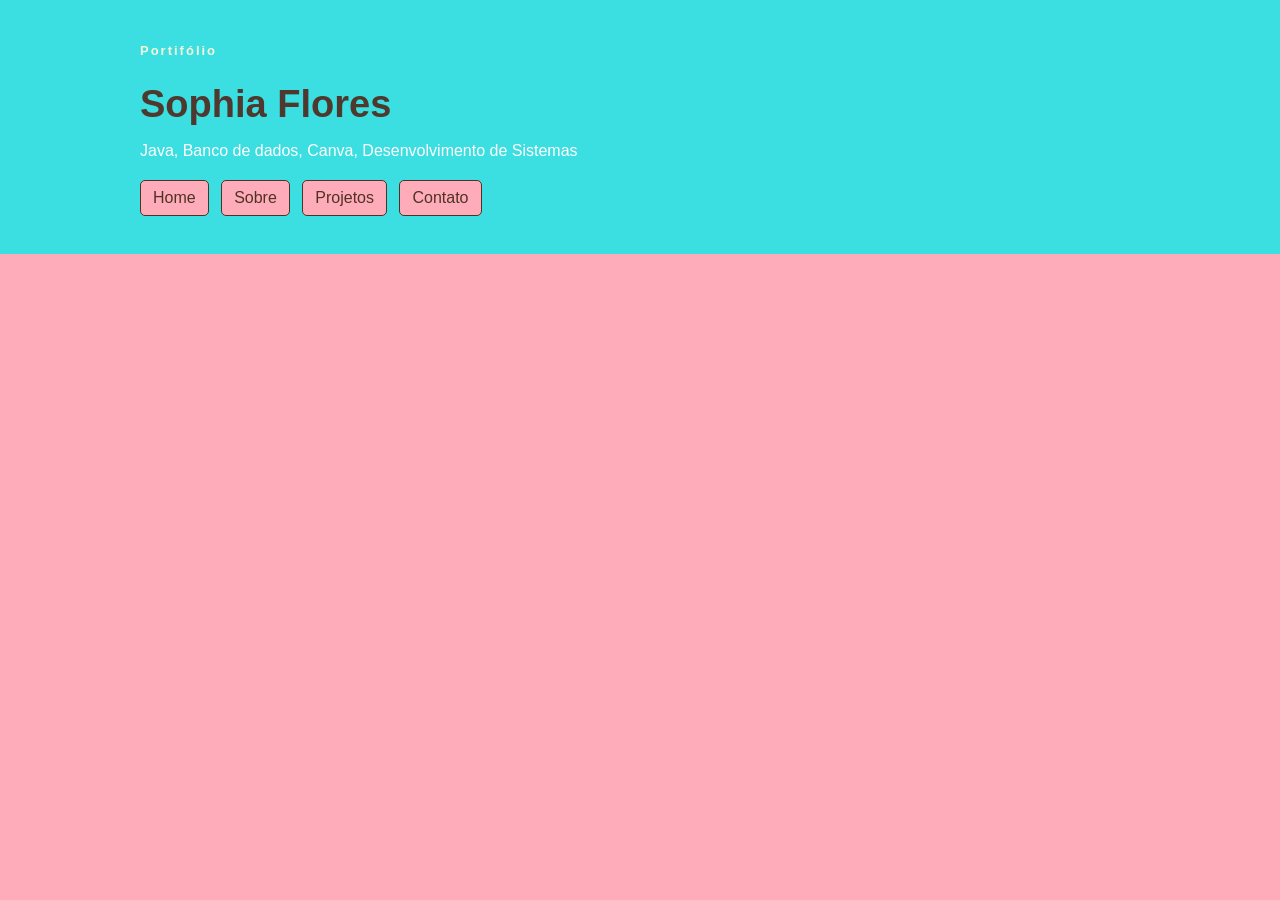
==== sobre.html @ 001b2994 "Criação da página sobre.html e do style sobre-sobre.css" ====
<!DOCTYPE html>
<html lang="en">
<head>
    <meta charset="UTF-8">
    <meta name="viewport" content="width=device-width, initial-scale=1.0">
    <link rel="stylesheet" href="../style/style-sobre.css">
    <link rel="stylesheet" href="./style/style.css">
    <title>Document</title>
</head>
<body>

    <header class="cabecalho">
        <div class="container">
            <p class="etiqueta">Portifólio</p>

            <h1> Sophia Flores </h1>

            <p class="subtitulo">

                Java, Banco de dados, Canva, Desenvolvimento de Sistemas
            </p>

            
            <nav class="menu-principal">
                <ul class="menu-principal">
              <li>
                <a class="menu-link"href="index.html">Home </a>
              </li>

               <li>
                <a class="menu-link"href="./pages/sobre.html>">Sobre </a>
              </li>

               <li>
                <a class="menu-link"href= "./pages/projetos.html" > Projetos </a>
              </li>

               <li>
                <a class="menu-link"href="./pages/contato.html"> Contato </a>
              </li>
              </ul>

            </nav>
        </div>
    </header>

    
</body>
</html>
---- style/style.css ----
*{
    box-sizing: border-box;
    
}


body{
    margin: 0;

    background-color: rgb(255, 172, 186);
    color: rgb(49, 49, 49);

    font-family: Arial, Helvetica, sans-serif;
    font-size: 16px;


}

h1, h2, h3{
    color: rgb(79, 50, 36);
}

h1{
    font-size: 38px;
    margin-bottom: 10px;
}

h2{
    font-size: 26px;
}

h3{
    font-size: 20px;
}

a{
    color: rgb(255, 27, 145);
}

.container{
    width: 90%;
    max-width: 1000px;

    margin: 0 auto;
}

.cabecalho{
    background-color: rgb(59, 222, 225);
    color: rgb(255, 255, 255);

    padding: 30px 0;
}

.cabecalho h1{
    color: rgb(79, 56, 45);
}

.etiqueta{
    margin-bottom: 5px;

    color:beige;

    font-size: 13px;
    font-weight: bold;
    letter-spacing: 2px;
}

.subtitulo{
    max-width: 700px;
}

.menu-principal{
    margin: 20px 0 0;
    padding: 0;

    list-style: none;
}

.menu-principal li{
    display: inline-block;

    margin-right: 8px;
    margin-bottom: 8px;
}

.menu-link{
    display: inline-block;

    padding: 8px 12px;

    background-color: rgb(255, 172, 186);
    color: rgb(79, 50, 36);

    border: 1px solid rgb(79, 50, 36);
    border-radius:5px;

    text-decoration: none;
}

.secao{
    padding: 72px 0;
}
    
.titulo-secao{
    margin-bottom: 32px;
    padding-left: 12px;

    border-left: 5px solid rgb(59, 222, 225);
    border-radius: 5px ;
}

.grade-cards{
    display: grid;
    gap: 24px;
}

.card {
    padding: 24px;
    background-color: beige;
    border: 1px solid rgb(59, 222, 225);
    border-radius: 10px;
    box-shadow: 0 10px 30px rgba(186, 238, 255, 0.836);
}

.lista-tecnologia{
    display: inline-block;
    gap: 12px;
    list-style: none;
    padding: 0;
    margin: 0;
}

.lista-tecnologia li{
    padding: 10px 14px;
    background-color: beige;
    display: inline-block;
    border: 1px solid beige;
    border-radius: 999px;
    box-shadow: 0 10px 30px rgba(186, 238, 255, 0.836);
}

.rodape{
    margin-top: 40px;
    padding: 25px;
    background-color: rgb(253, 190, 200);
}

.rodape address{
    font-style: normal;
}

.rodape a{
    text-decoration: none;
}
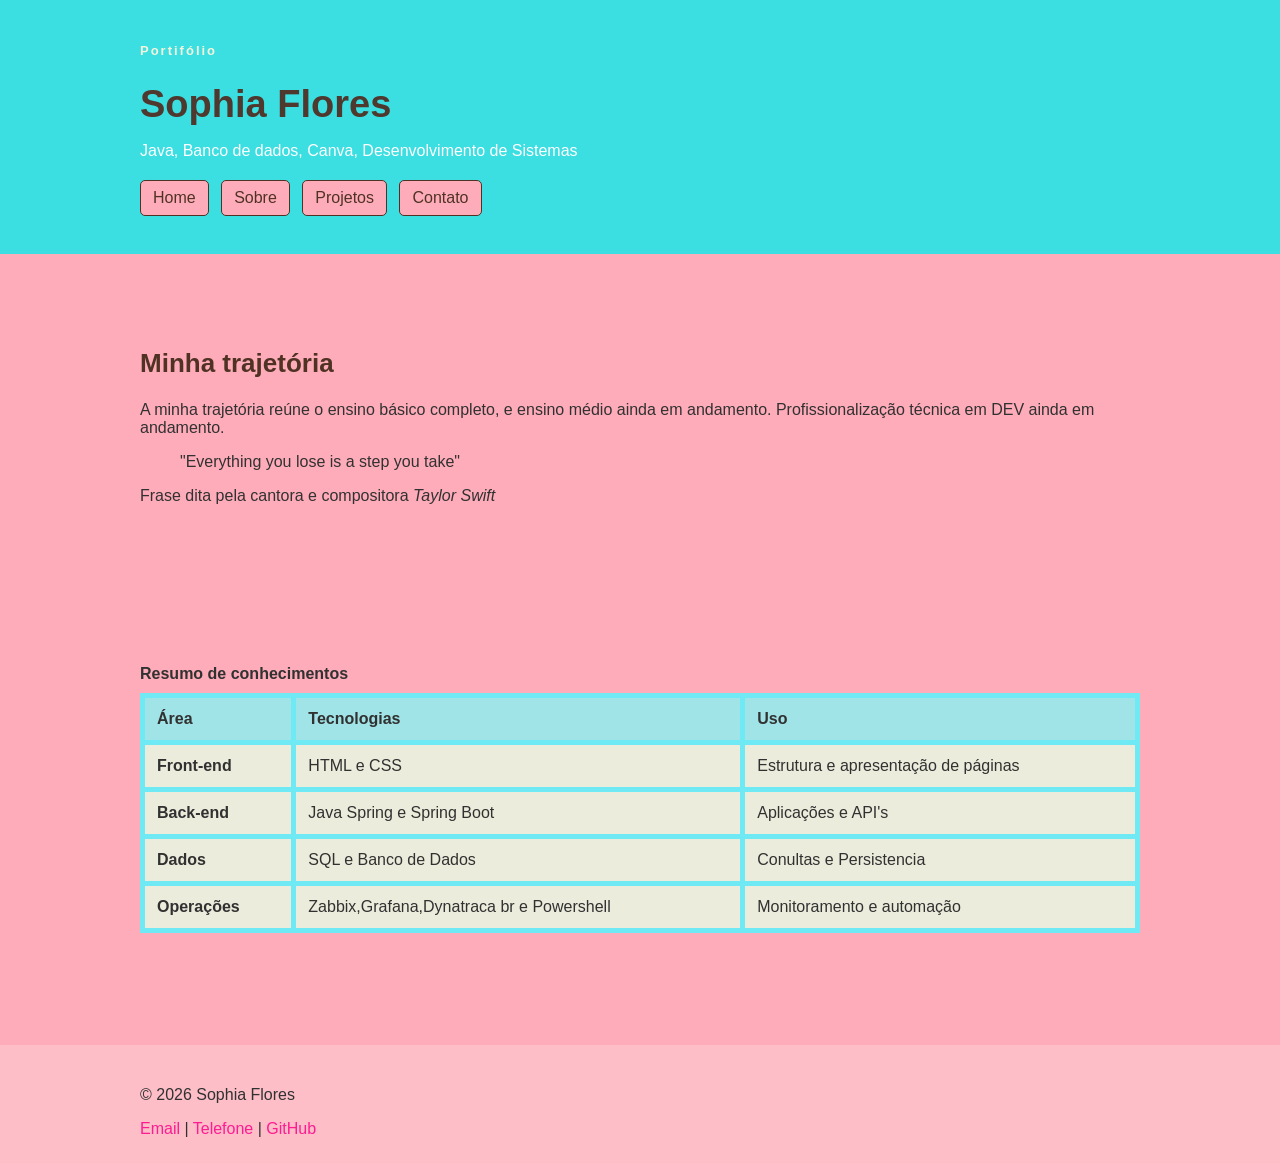
==== commit 0ca2206f: "preenchimento e estilização da página sobre.html" ====
--- a/sobre.html
+++ b/sobre.html
@@ -3,7 +3,7 @@
 <head>
     <meta charset="UTF-8">
     <meta name="viewport" content="width=device-width, initial-scale=1.0">
-    <link rel="stylesheet" href="../style/style-sobre.css">
+    <link rel="stylesheet" href="./style-sobre.css">
     <link rel="stylesheet" href="./style/style.css">
     <title>Document</title>
 </head>
@@ -44,6 +44,104 @@
         </div>
     </header>
 
+    <main class="container">
+        <section class="secao">
+            <h2>Minha trajetória</h2>
+
+            <p>
+                A minha trajetória reúne o ensino básico completo, e ensino médio ainda em andamento. Profissionalização técnica em DEV ainda em andamento.
+            </p>
+
+            <blockquote class="citacao">
+                 
+                "Everything you lose is a step you take"
+
+            </blockquote>
+
+            <p>
+                Frase dita pela cantora e compositora <cite>Taylor Swift</cite>
+            </p>
+
+        </section>
+
+        <section class="secao">
+            <table class="tabela-conhecimentos">
+
+                <caption> Resumo de conhecimentos </caption>
+                <thead> 
+                    <tr>
+                        <th scope="col"> Área </th>
+                        <th scope="col"> Tecnologias </th>
+                        <th scope="col"> Uso </th>
+
+                    </tr>
+                </thead>
+
+              
+                    <tr>
+                        <th scope="row"> Front-end</th>
+                        <td>HTML e CSS</td>
+                        <td>Estrutura e apresentação de páginas</td>
+                     
+                    </tr>
+              
+
+                
+                    <tr>
+                        <th scope="row">Back-end</th>
+                        <td>Java Spring e Spring Boot</td>
+                        <td>Aplicações e API's</td>
+
+                        </tr>
+                
+
+                <tr>
+                        <th scope="row"> Dados</th>
+                        <td>SQL e Banco de Dados</td>
+                        <td>Conultas e Persistencia</td>
+
+                </tr>
+                
+                    <tr>
+                        <th scope="row"> Operações</th>
+                        <td>Zabbix,Grafana,Dynatraca br
+                            e Powershell</td>
+                        <td>Monitoramento e automação</td>
+                    
+                    </tr>
+               
+
+            </table>
+
+        </section>
+
+
+    </main>
+
+    
+
+     <footer class="rodape">
+        <div class="container">
+            <p>&copy; 2026 Sophia Flores</p>
+
+            <address>
+
+                <a href="mailto:sophiafx2009@gmail.com"> Email </a>
+                <span> | </span>
+                <a href="tel:+5515981348782"> Telefone </a>
+                <span> | </span>
+                <a href="https://github.com/sophiafx2009-stack/sophiafx2009-stack.github.io" target="blank"> GitHub</a>
+            </address>
+
+
+
+
+
+
+
+
+        </div>
+    </footer>
     
 </body>
 </html>
--- a/style-sobre.css
+++ b/style-sobre.css
@@ -0,0 +1,31 @@
+.tabela-conhecimentos{
+
+    width: 100%;
+    border: 1px solid rgb(255, 255, 255);
+
+    border-collapse: collapse;
+    background-color: rgb(236, 236, 220);
+}
+
+.tabela-conhecimentos caption{
+    margin-bottom: 10px;
+    font-weight: bold;
+    text-align: left;
+}
+
+.tabela-conhecimentos th,
+.tabela-conhecimentos td{
+    padding: 12px;
+    border: 5px solid rgb(111, 234, 245);
+    text-align: left;
+
+
+}
+
+.tabela-conhecimentos thead{
+    background-color: rgb(160, 228, 232);
+}
+
+.tabela-conhecimentos tfoot{
+    background-color: rgb(160, 228, 232);
+}
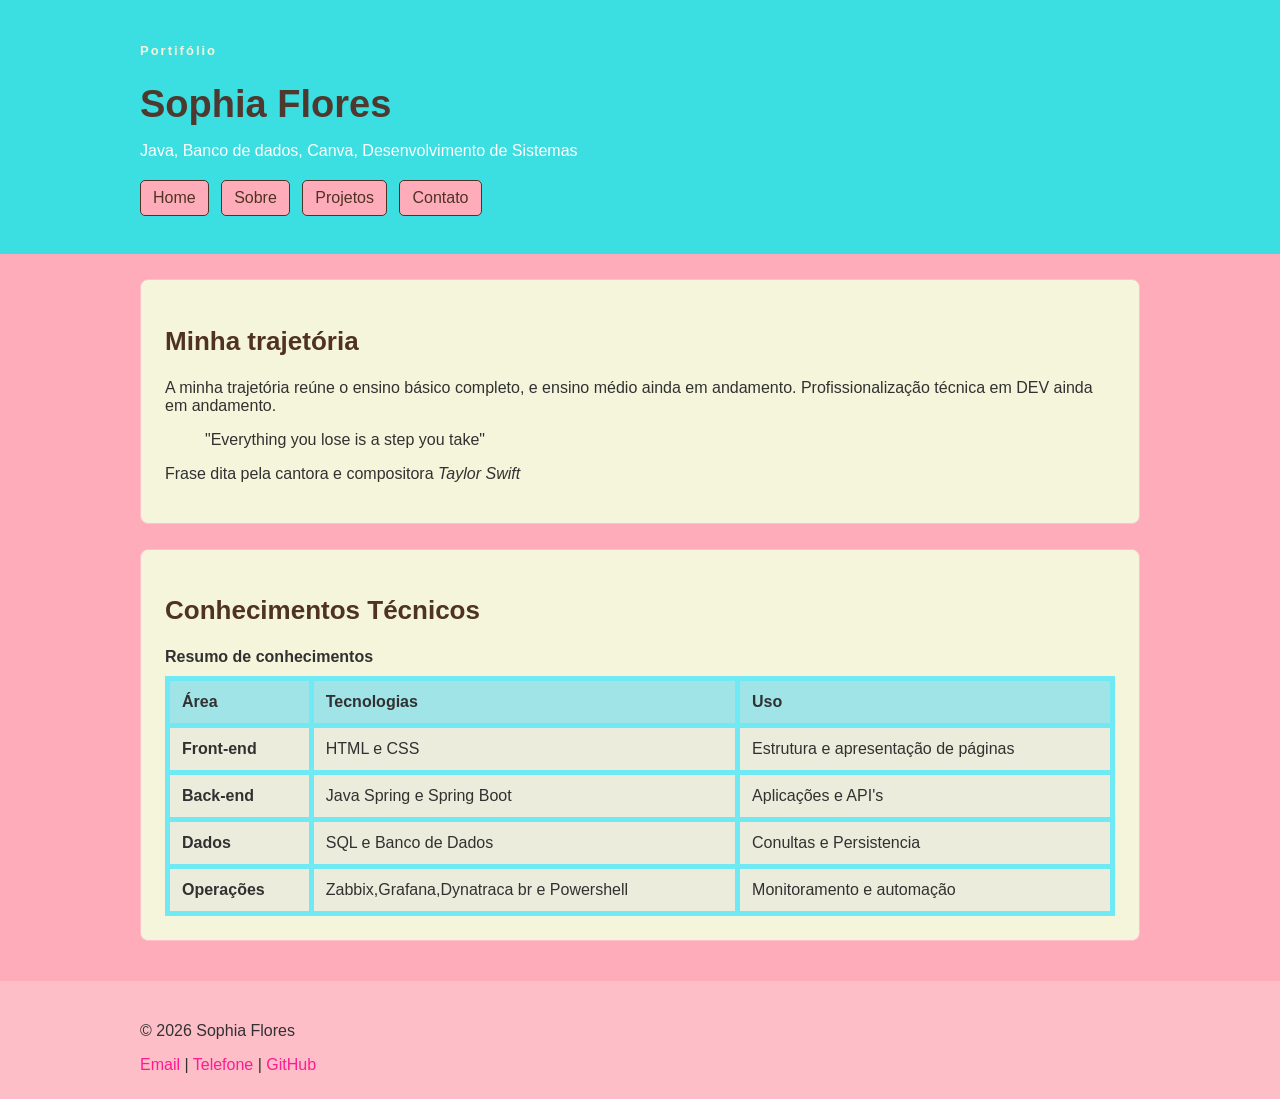
==== commit d5d29db4: "Correção da estilização das páginas sobre.html e index.html" ====
--- a/sobre.html
+++ b/sobre.html
@@ -3,8 +3,8 @@
 <head>
     <meta charset="UTF-8">
     <meta name="viewport" content="width=device-width, initial-scale=1.0">
+    <link rel="stylesheet" href="./style/style.css">
     <link rel="stylesheet" href="./style-sobre.css">
-    <link rel="stylesheet" href="./style/style.css">
     <title>Document</title>
 </head>
 <body>
@@ -65,6 +65,7 @@
         </section>
 
         <section class="secao">
+            <h2> Conhecimentos Técnicos</h2>
             <table class="tabela-conhecimentos">
 
                 <caption> Resumo de conhecimentos </caption>
--- a/style/style.css
+++ b/style/style.css
@@ -98,7 +98,12 @@
 }
 
 .secao{
-    padding: 72px 0;
+   
+    padding: 72px;
+
+    
+
+
 }
     
 .titulo-secao{
--- a/style-sobre.css
+++ b/style-sobre.css
@@ -28,4 +28,17 @@
 
 .tabela-conhecimentos tfoot{
     background-color: rgb(160, 228, 232);
+}
+
+.secao{
+    margin: 25px 0;
+    padding: 24px;
+
+    background-color: beige;
+
+    border: 1px solid pink;
+
+    border-radius: 8px;
+
+
 }
